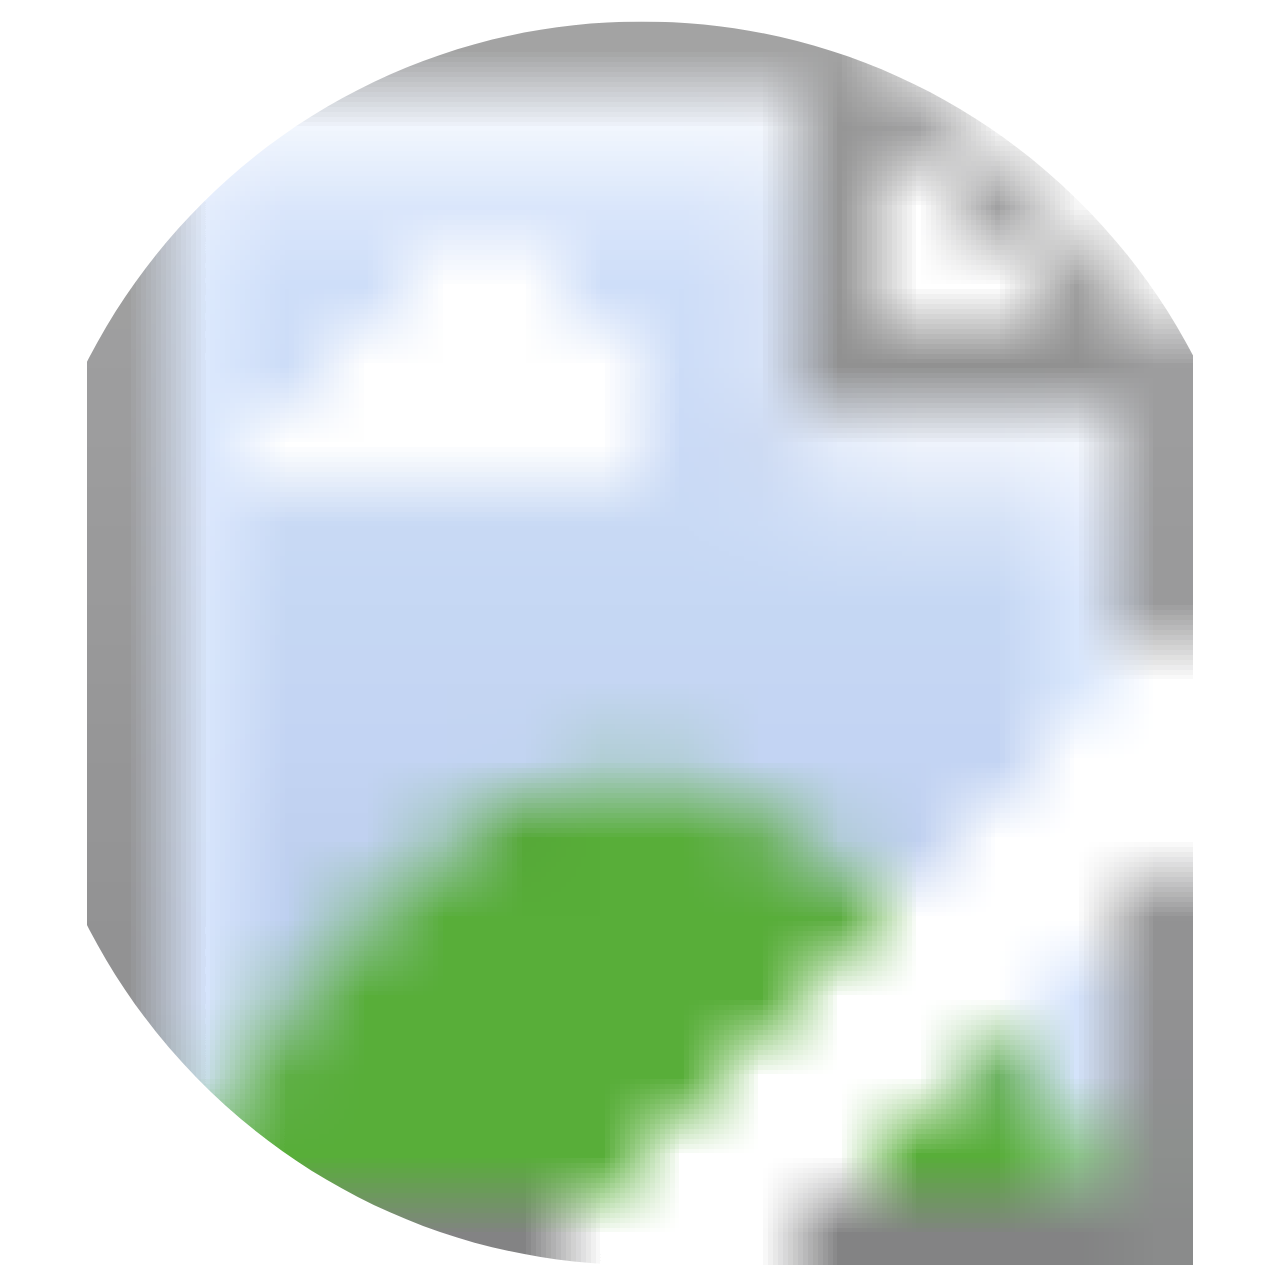
==== index.html @ a82bc729 "Add files via upload" ====
<!DOCTYPE html>
<html lang="nl">
<head>
     <meta charset="utf-8" />
     <title>Frontend dev</title>
     <link rel="stylesheet" href="style.css" />
</head>
<body>


     <svg id="raindropSVG" viewBox="0 0 750 750" preserveAspectRatio="xMinYMin meet">
          <defs>
               <clipPath id="raindropClipPath" >
                    <path  d="M745,377C745,173.2,579.8,8,376,8S7,173.2,7,377s165.2,369,369,369c2.7,0,5.4,0,8-0.1h361V377z"/>
               </clipPath>
          </defs>
          <image class="clipped-img" xlink:href="https://placeimg.com/750/750/animals" x="0" y="0" width="750" height="750" />
     </svg>


</body>
</html>
---- style.css ----
h1 {
     color: red;
}

#raindropSVG {
    width: 100%;
    height: 100%;
}

.clipped-img {
clip-path: url(#raindropClipPath);
}



.container {
  position: relative;
  overflow: hidden;
  width: 100%;
  padding-top: 56.25%; /* 16:9 Aspect Ratio (divide 9 by 16 = 0.5625) */
}

/* Then style the iframe to fit in the container div with full height and width */
.responsive-iframe {
  position: absolute;
  top: 0;
  left: 0;
  bottom: 0;
  right: 0;
  width: 100%;
  height: 100%;
}

.container-pdf {
  position: relative;
  overflow: hidden;
  width: 100%;
  max-width: 600px;
  padding-top: 56.25%; /* 16:9 Aspect Ratio (divide 9 by 16 = 0.5625) */
}

/* Then style the iframe to fit in the container div with full height and width */
.responsive-iframe-pdf {
  position: absolute;
  top: 0;
  left: 0;
  bottom: 0;
  right: 0;
  width: 100%;
  height: 100%;
}
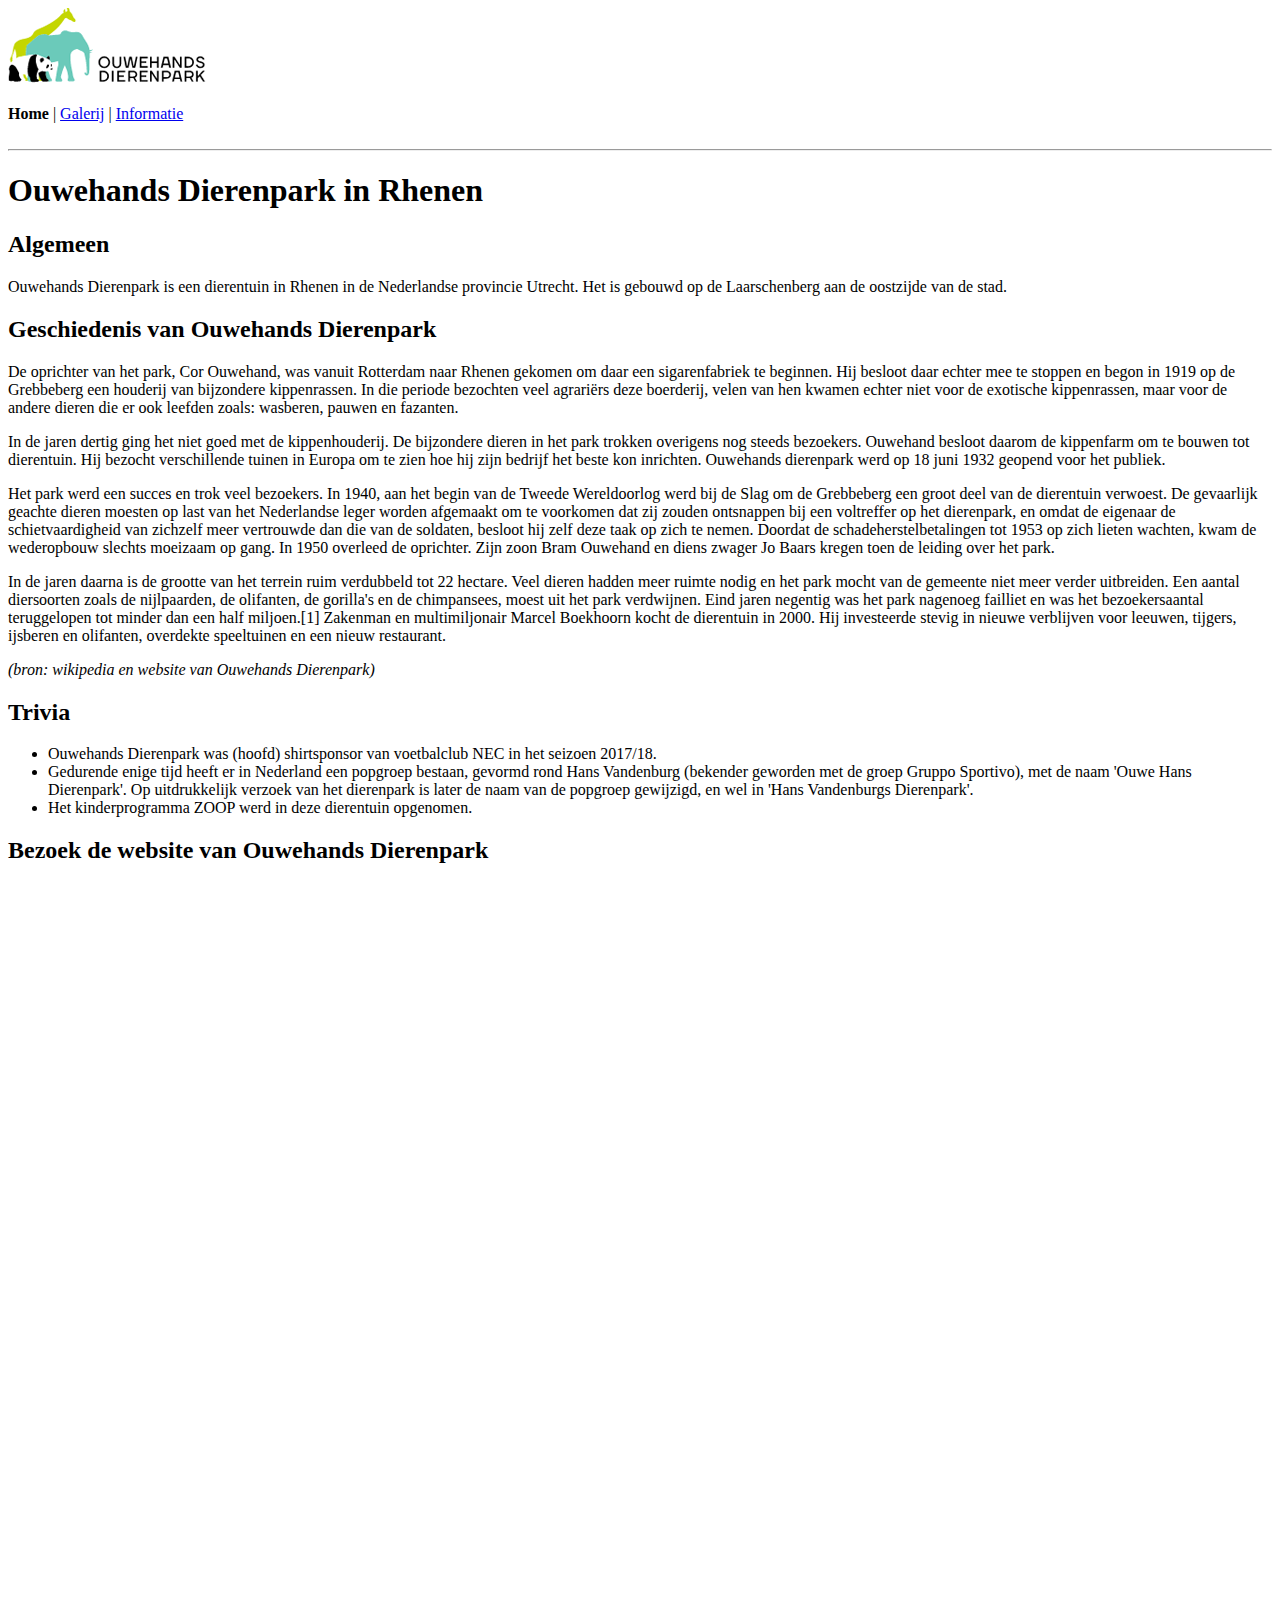
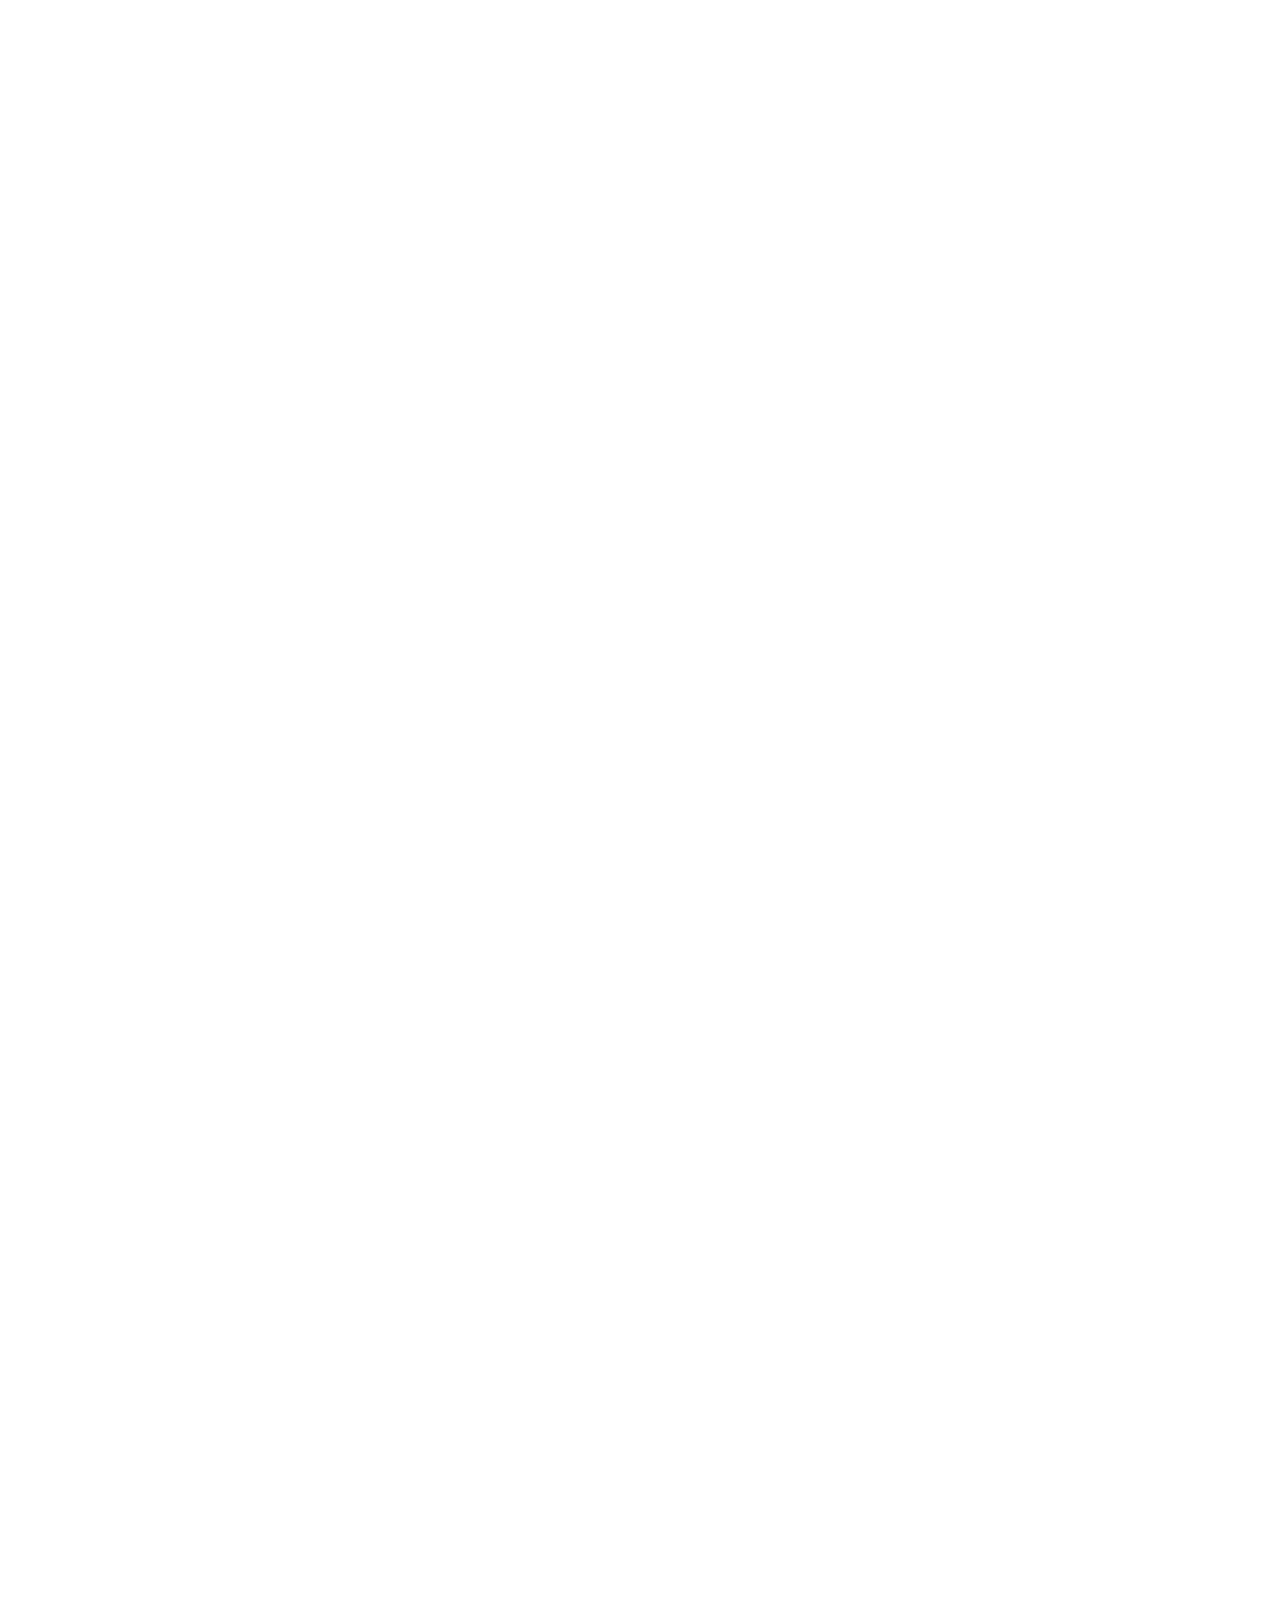
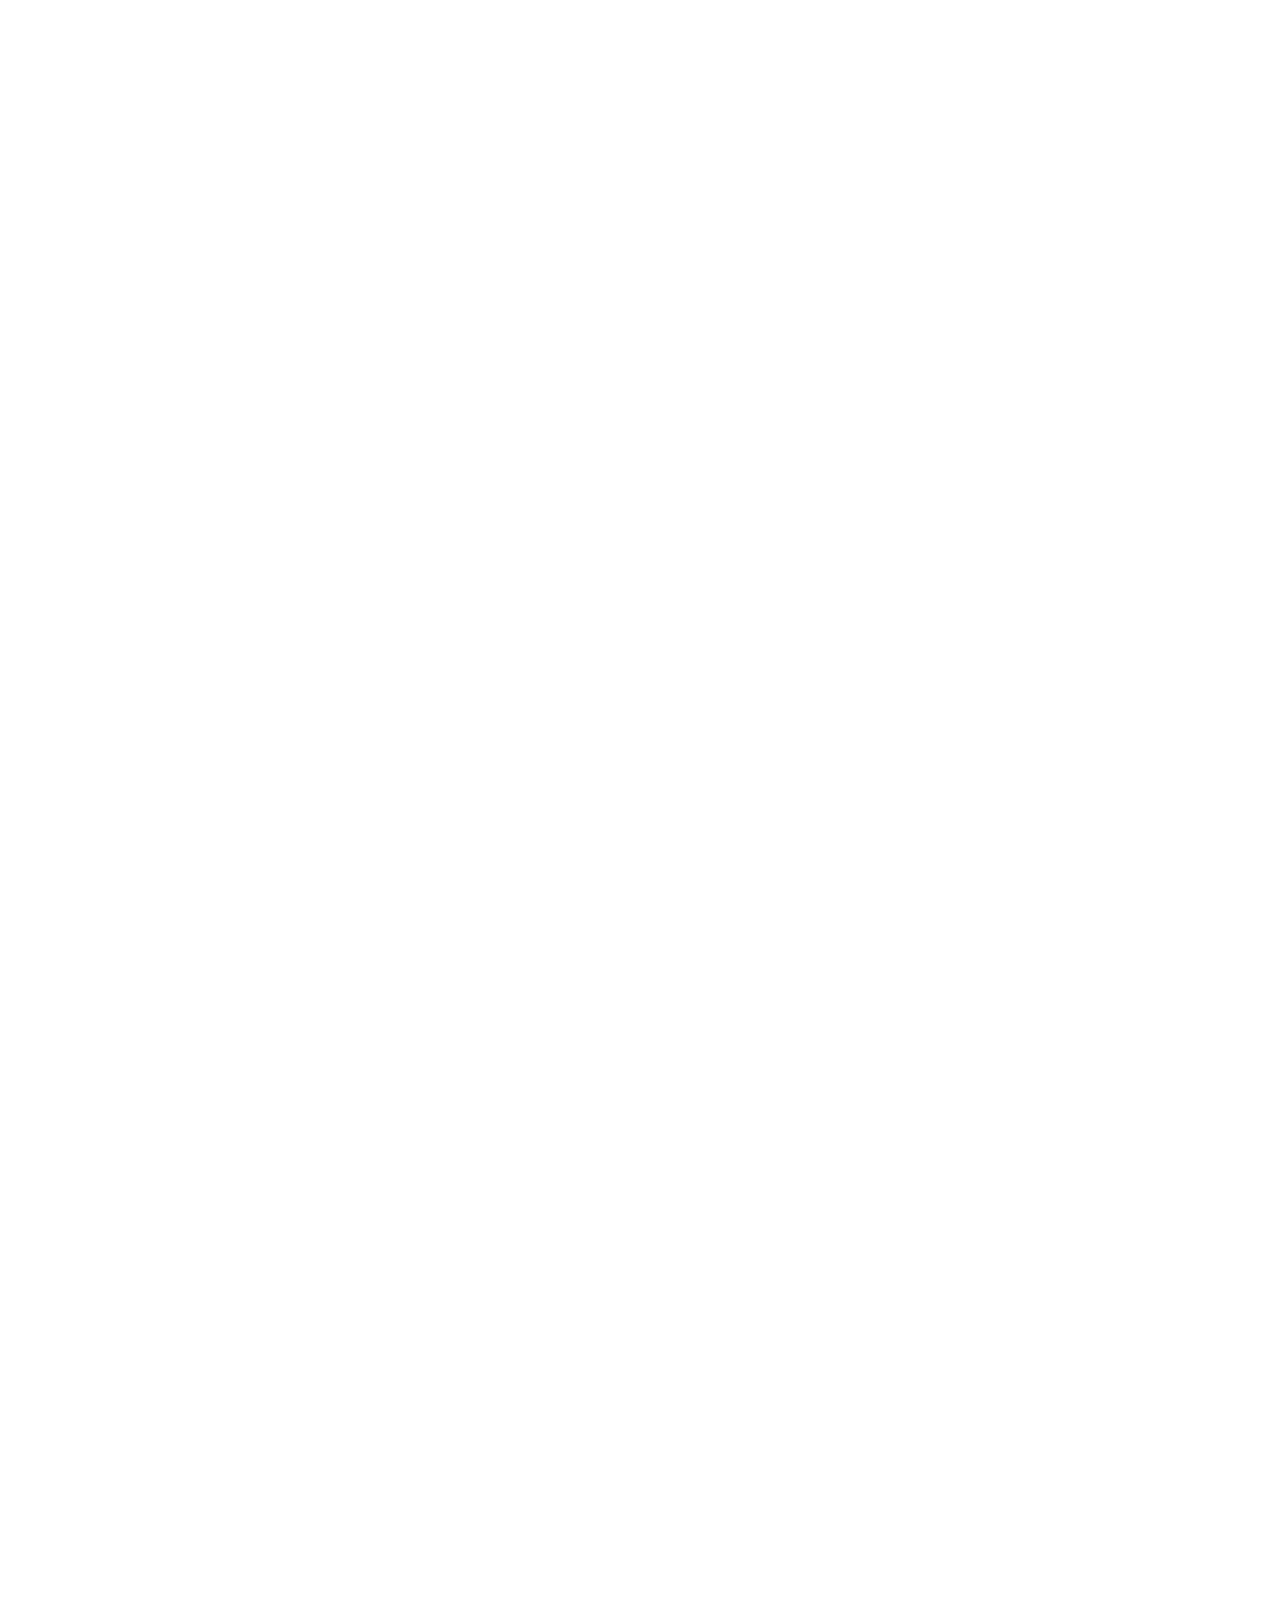
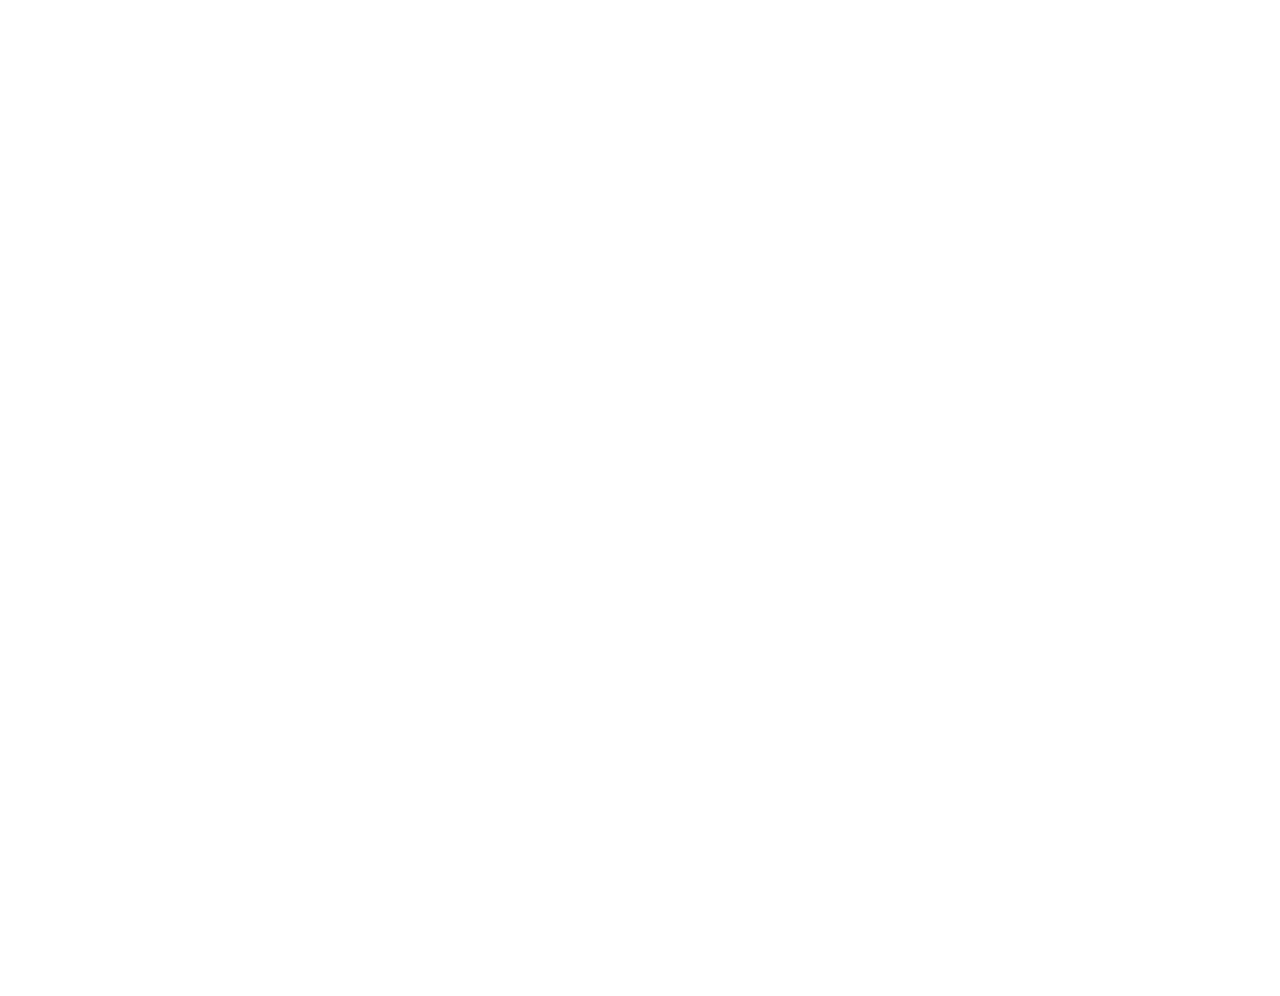
==== commit ca8acc96: "Add files via upload" ====
--- a/index.html
+++ b/index.html
@@ -2,21 +2,73 @@
 <html lang="nl">
 <head>
      <meta charset="utf-8" />
-     <title>Frontend dev</title>
-     <link rel="stylesheet" href="style.css" />
+     <title>Ouwehands Dierenpark</title>
+     <meta name="description" content="Ouwehands Dierenpark is een dierentuin in Rhenen in de Nederlandse provincie Utrecht" />
+     <meta name="keywords" content="Ouwehands Dierenpark, dierentuin, Rhenen" />
+     <meta name="author" content="Sandra Berends" />
 </head>
 <body>
-
-
-     <svg id="raindropSVG" viewBox="0 0 750 750" preserveAspectRatio="xMinYMin meet">
-          <defs>
-               <clipPath id="raindropClipPath" >
-                    <path  d="M745,377C745,173.2,579.8,8,376,8S7,173.2,7,377s165.2,369,369,369c2.7,0,5.4,0,8-0.1h361V377z"/>
-               </clipPath>
-          </defs>
-          <image class="clipped-img" xlink:href="https://placeimg.com/750/750/animals" x="0" y="0" width="750" height="750" />
-     </svg>
-
-
+     <header>
+          <div id="logo">
+               <a href="index.html">
+                    <img src="images/logo.png" alt="Logo - Ouwehands Dierenpark" width="200" height="75" />
+               </a>
+          </div>
+          <br />
+          <nav>
+               <strong>Home</strong> | <a href="galerij.html">Galerij</a> | <a href="info.html">Informatie</a>
+          </nav>
+          <br />
+          <hr />
+     </header>
+     <main>
+          <article>
+               <h1>Ouwehands Dierenpark in Rhenen</h1>
+               <section>
+                    <h2>Algemeen</h2>
+                    <p>
+                         Ouwehands Dierenpark is een dierentuin in Rhenen in de Nederlandse provincie Utrecht. Het is gebouwd op de Laarschenberg aan de oostzijde van de stad.
+                    </p>
+               </section>
+               <section>
+                    <h2>Geschiedenis van Ouwehands Dierenpark</h2>
+                    <p>
+                         De oprichter van het park, Cor Ouwehand, was vanuit Rotterdam naar Rhenen gekomen om daar een sigarenfabriek te beginnen. Hij besloot daar echter mee te stoppen en begon in 1919 op de Grebbeberg een houderij van bijzondere kippenrassen. In die periode bezochten veel agrariërs deze boerderij, velen van hen kwamen echter niet voor de exotische kippenrassen, maar voor de andere dieren die er ook leefden zoals: wasberen, pauwen en fazanten.
+                    </p>
+                    <p>
+                         In de jaren dertig ging het niet goed met de kippenhouderij. De bijzondere dieren in het park trokken overigens nog steeds bezoekers. Ouwehand besloot daarom de kippenfarm om te bouwen tot dierentuin. Hij bezocht verschillende tuinen in Europa om te zien hoe hij zijn bedrijf het beste kon inrichten. Ouwehands dierenpark werd op 18 juni 1932 geopend voor het publiek.
+                    </p>
+                    <p>
+                         Het park werd een succes en trok veel bezoekers. In 1940, aan het begin van de Tweede Wereldoorlog werd bij de Slag om de Grebbeberg een groot deel van de dierentuin verwoest. De gevaarlijk geachte dieren moesten op last van het Nederlandse leger worden afgemaakt om te voorkomen dat zij zouden ontsnappen bij een voltreffer op het dierenpark, en omdat de eigenaar de schietvaardigheid van zichzelf meer vertrouwde dan die van de soldaten, besloot hij zelf deze taak op zich te nemen. Doordat de schadeherstelbetalingen tot 1953 op zich lieten wachten, kwam de wederopbouw slechts moeizaam op gang. In 1950 overleed de oprichter. Zijn zoon Bram Ouwehand en diens zwager Jo Baars kregen toen de leiding over het park.
+                    </p>
+                    <p>
+                         In de jaren daarna is de grootte van het terrein ruim verdubbeld tot 22 hectare. Veel dieren hadden meer ruimte nodig en het park mocht van de gemeente niet meer verder uitbreiden. Een aantal diersoorten zoals de nijlpaarden, de olifanten, de gorilla's en de chimpansees, moest uit het park verdwijnen. Eind jaren negentig was het park nagenoeg failliet en was het bezoekersaantal teruggelopen tot minder dan een half miljoen.[1] Zakenman en multimiljonair Marcel Boekhoorn kocht de dierentuin in 2000. Hij investeerde stevig in nieuwe verblijven voor leeuwen, tijgers, ijsberen en olifanten, overdekte speeltuinen en een nieuw restaurant.
+                    </p>
+                    <p>
+                         <em>(bron: wikipedia en website van Ouwehands Dierenpark)</em>
+                    </p>
+               </section>
+          </article>
+          <aside>
+               <h2>Trivia</h2>
+               <ul>
+                    <li>
+                         Ouwehands Dierenpark was (hoofd) shirtsponsor van voetbalclub NEC in het seizoen 2017/18.
+                    </li>
+                    <li>
+                         Gedurende enige tijd heeft er in Nederland een popgroep bestaan, gevormd rond Hans Vandenburg (bekender geworden met de groep Gruppo Sportivo), met de naam 'Ouwe Hans Dierenpark'. Op uitdrukkelijk verzoek van het dierenpark is later de naam van de popgroep gewijzigd, en wel in 'Hans Vandenburgs Dierenpark'.
+                    </li>
+                    <li>
+                         Het kinderprogramma ZOOP werd in deze dierentuin opgenomen.
+                    </li>
+               </ul>
+          </aside>
+          <section>
+               <h2>Bezoek de website van Ouwehands Dierenpark</h2>
+               <iframe src="https://www.ouwehand.nl" width="1300" height="4900" style="border:0;"></iframe>
+          </section>
+     </main>
+     <footer>
+     </footer>
 </body>
 </html>
